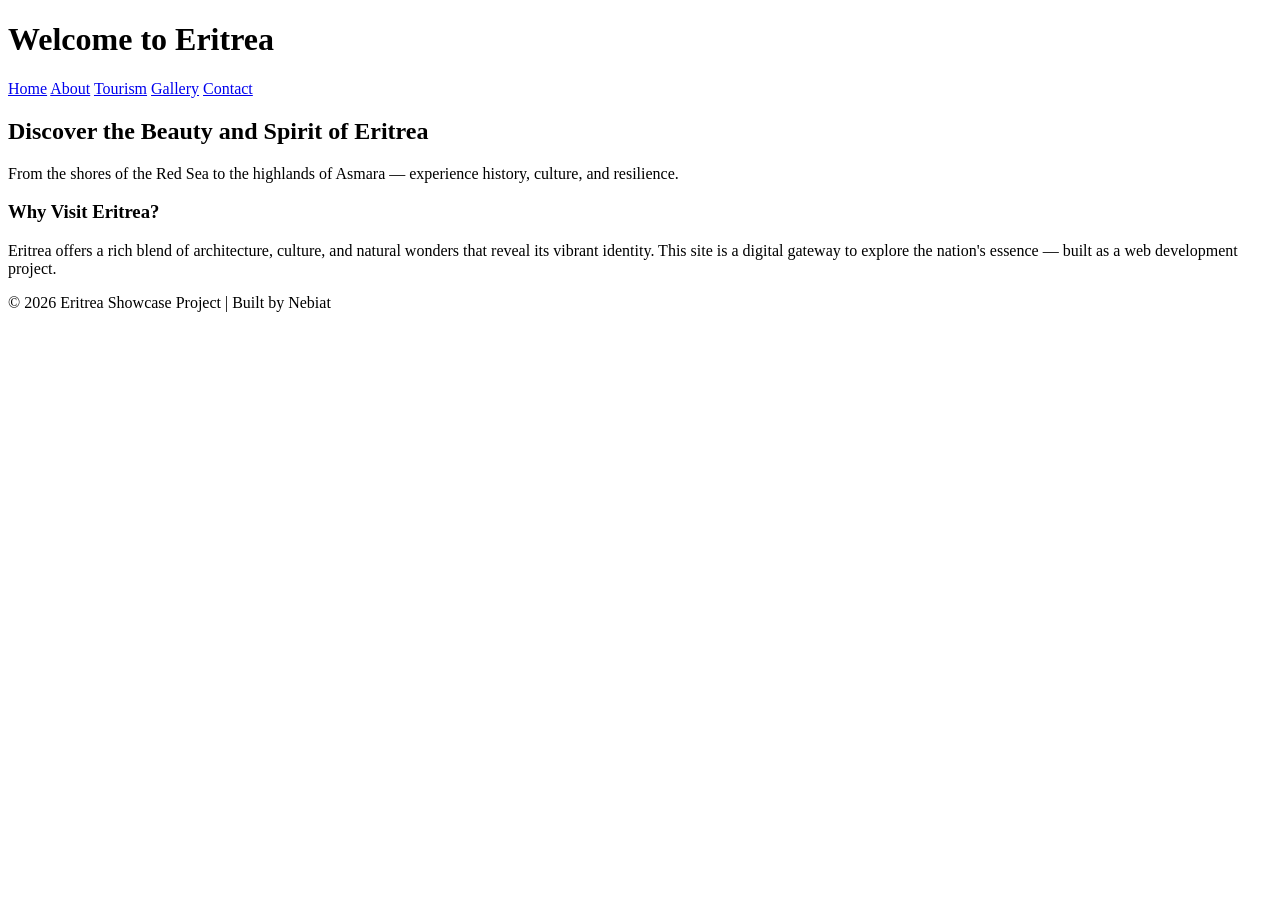
==== index.html @ d874c2d6 "Fix stylesheet link path in index.html" ====
<!DOCTYPE html>
<html lang="en">
<head>
  <meta charset="UTF-8">
  <meta name="viewport" content="width=device-width, initial-scale=1.0">
  <title>Eritrea | Land of Resilience and Beauty</title>
  <link rel="stylesheet" href=css/"style.css">
</head>
<body>
  <header>
    <h1>Welcome to Eritrea</h1>
    <nav>
      <a href="index.html">Home</a>
      <a href="about.html">About</a>
      <a href="tourism.html">Tourism</a>
      <a href="gallery.html">Gallery</a>
      <a href="contact.html">Contact</a>
    </nav>
  </header>

  <section class="hero">
    <h2>Discover the Beauty and Spirit of Eritrea</h2>
    <p>From the shores of the Red Sea to the highlands of Asmara — experience history, culture, and resilience.</p>
  </section>

  <section class="content">
    <h3>Why Visit Eritrea?</h3>
    <p>Eritrea offers a rich blend of architecture, culture, and natural wonders that reveal its vibrant identity. This site is a digital gateway to explore the nation's essence — built as a web development project.</p>
  </section>

  <footer>
    <p>© 2026 Eritrea Showcase Project | Built by Nebiat</p>
  </footer>
</body>
</html>
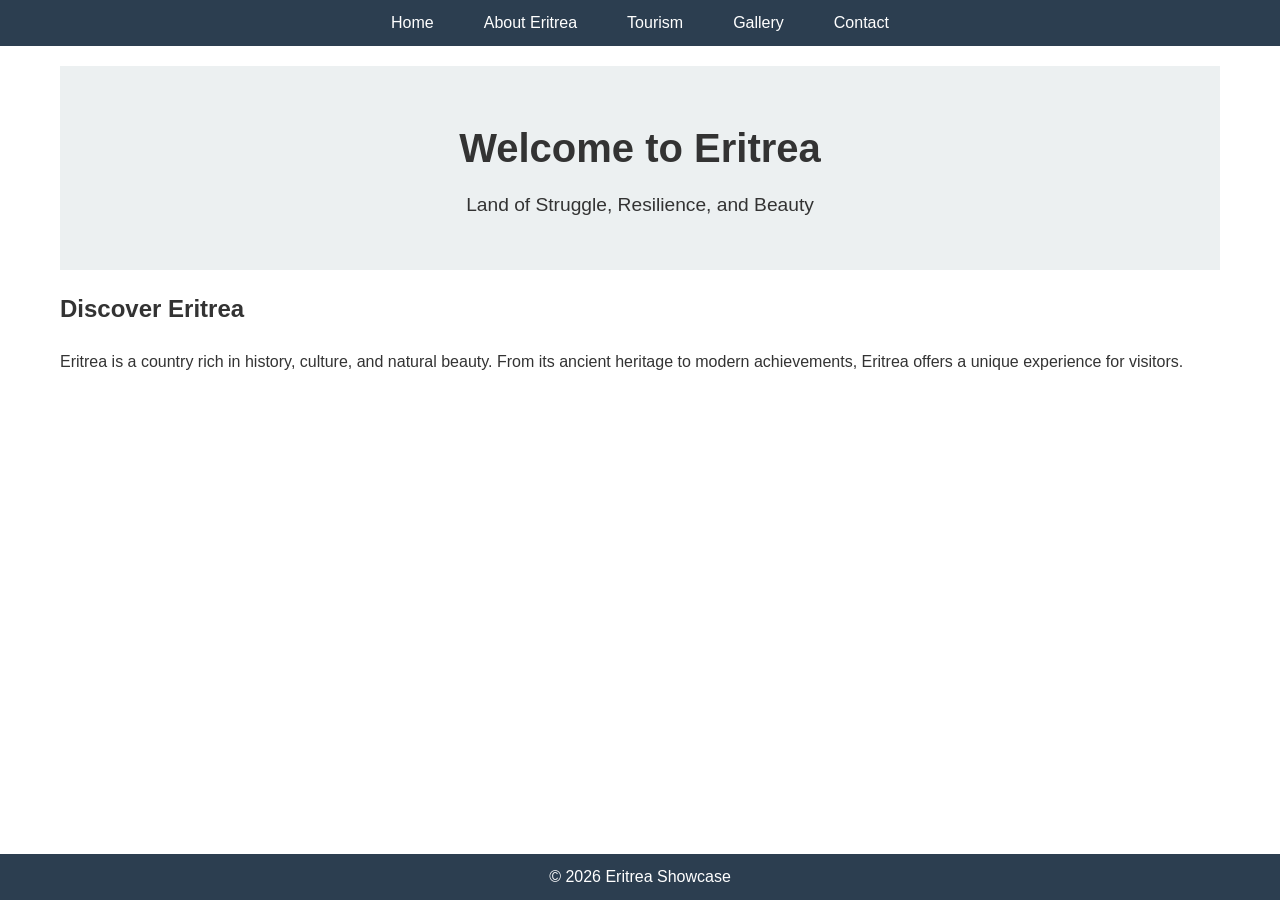
==== commit 5bd58f73: "Initial commit of Eritrea Showcase Website" ====
--- a/index.html
+++ b/index.html
@@ -1,36 +1,36 @@
 <!DOCTYPE html>
 <html lang="en">
 <head>
-  <meta charset="UTF-8">
-  <meta name="viewport" content="width=device-width, initial-scale=1.0">
-  <title>Eritrea | Land of Resilience and Beauty</title>
-  <link rel="stylesheet" href=css/"style.css">
+    <meta charset="UTF-8">
+    <meta name="viewport" content="width=device-width, initial-scale=1.0">
+    <title>Eritrea Showcase - Home</title>
+    <link rel="stylesheet" href="style.css">
 </head>
 <body>
-  <header>
-    <h1>Welcome to Eritrea</h1>
-    <nav>
-      <a href="index.html">Home</a>
-      <a href="about.html">About</a>
-      <a href="tourism.html">Tourism</a>
-      <a href="gallery.html">Gallery</a>
-      <a href="contact.html">Contact</a>
-    </nav>
-  </header>
-
-  <section class="hero">
-    <h2>Discover the Beauty and Spirit of Eritrea</h2>
-    <p>From the shores of the Red Sea to the highlands of Asmara — experience history, culture, and resilience.</p>
-  </section>
-
-  <section class="content">
-    <h3>Why Visit Eritrea?</h3>
-    <p>Eritrea offers a rich blend of architecture, culture, and natural wonders that reveal its vibrant identity. This site is a digital gateway to explore the nation's essence — built as a web development project.</p>
-  </section>
-
-  <footer>
-    <p>© 2026 Eritrea Showcase Project | Built by Nebiat</p>
-  </footer>
+    <header>
+        <nav>
+            <ul>
+                <li><a href="index.html">Home</a></li>
+                <li><a href="about.html">About Eritrea</a></li>
+                <li><a href="tourism.html">Tourism</a></li>
+                <li><a href="gallery.html">Gallery</a></li>
+                <li><a href="contact.html">Contact</a></li>
+            </ul>
+        </nav>
+    </header>
+    <main>
+        <section class="hero">
+            <h1>Welcome to Eritrea</h1>
+            <p>Land of Struggle, Resilience, and Beauty</p>
+        </section>
+        <section class="intro">
+            <h2>Discover Eritrea</h2>
+            <p>Eritrea is a country rich in history, culture, and natural beauty. From its ancient heritage to modern achievements, Eritrea offers a unique experience for visitors.</p>
+        </section>
+    </main>
+    <footer>
+        <p>&copy; 2026 Eritrea Showcase</p>
+    </footer>
+    <script src="script.js"></script>
 </body>
-</html>
-
+</html>
--- a/style.css
+++ b/style.css
@@ -0,0 +1,136 @@
+/* Reset and base styles */
+* {
+    margin: 0;
+    padding: 0;
+    box-sizing: border-box;
+}
+
+body {
+    font-family: Arial, sans-serif;
+    line-height: 1.6;
+    color: #333;
+}
+
+header {
+    background-color: #2c3e50;
+    color: #fff;
+}
+
+nav ul {
+    list-style: none;
+    display: flex;
+    justify-content: center;
+}
+
+nav ul li {
+    margin: 0 15px;
+}
+
+nav ul li a {
+    color: #fff;
+    text-decoration: none;
+    padding: 10px;
+    display: block;
+}
+
+nav ul li a:hover {
+    background-color: #34495e;
+}
+
+main {
+    max-width: 1200px;
+    margin: 0 auto;
+    padding: 20px;
+}
+
+.hero {
+    text-align: center;
+    background-color: #ecf0f1;
+    padding: 50px 20px;
+    margin-bottom: 20px;
+}
+
+.hero h1 {
+    font-size: 2.5em;
+    margin-bottom: 10px;
+}
+
+.hero p {
+    font-size: 1.2em;
+}
+
+section h1, section h2 {
+    margin-bottom: 20px;
+}
+
+.destination {
+    margin-bottom: 30px;
+}
+
+.gallery {
+    display: grid;
+    grid-template-columns: repeat(auto-fill, minmax(200px, 1fr));
+    gap: 10px;
+}
+
+.gallery img {
+    width: 100%;
+    height: auto;
+}
+
+form {
+    max-width: 600px;
+    margin: 0 auto;
+}
+
+form label {
+    display: block;
+    margin-bottom: 5px;
+}
+
+form input, form textarea {
+    width: 100%;
+    padding: 10px;
+    margin-bottom: 15px;
+    border: 1px solid #ccc;
+    border-radius: 4px;
+}
+
+form button {
+    background-color: #2c3e50;
+    color: #fff;
+    padding: 10px 20px;
+    border: none;
+    border-radius: 4px;
+    cursor: pointer;
+}
+
+form button:hover {
+    background-color: #34495e;
+}
+
+footer {
+    text-align: center;
+    background-color: #2c3e50;
+    color: #fff;
+    padding: 10px;
+    position: fixed;
+    bottom: 0;
+    width: 100%;
+}
+
+/* Responsive design */
+@media (max-width: 768px) {
+    nav ul {
+        flex-direction: column;
+    }
+    nav ul li {
+        margin: 5px 0;
+    }
+    .hero h1 {
+        font-size: 2em;
+    }
+    .gallery {
+        grid-template-columns: repeat(auto-fill, minmax(150px, 1fr));
+    }
+}
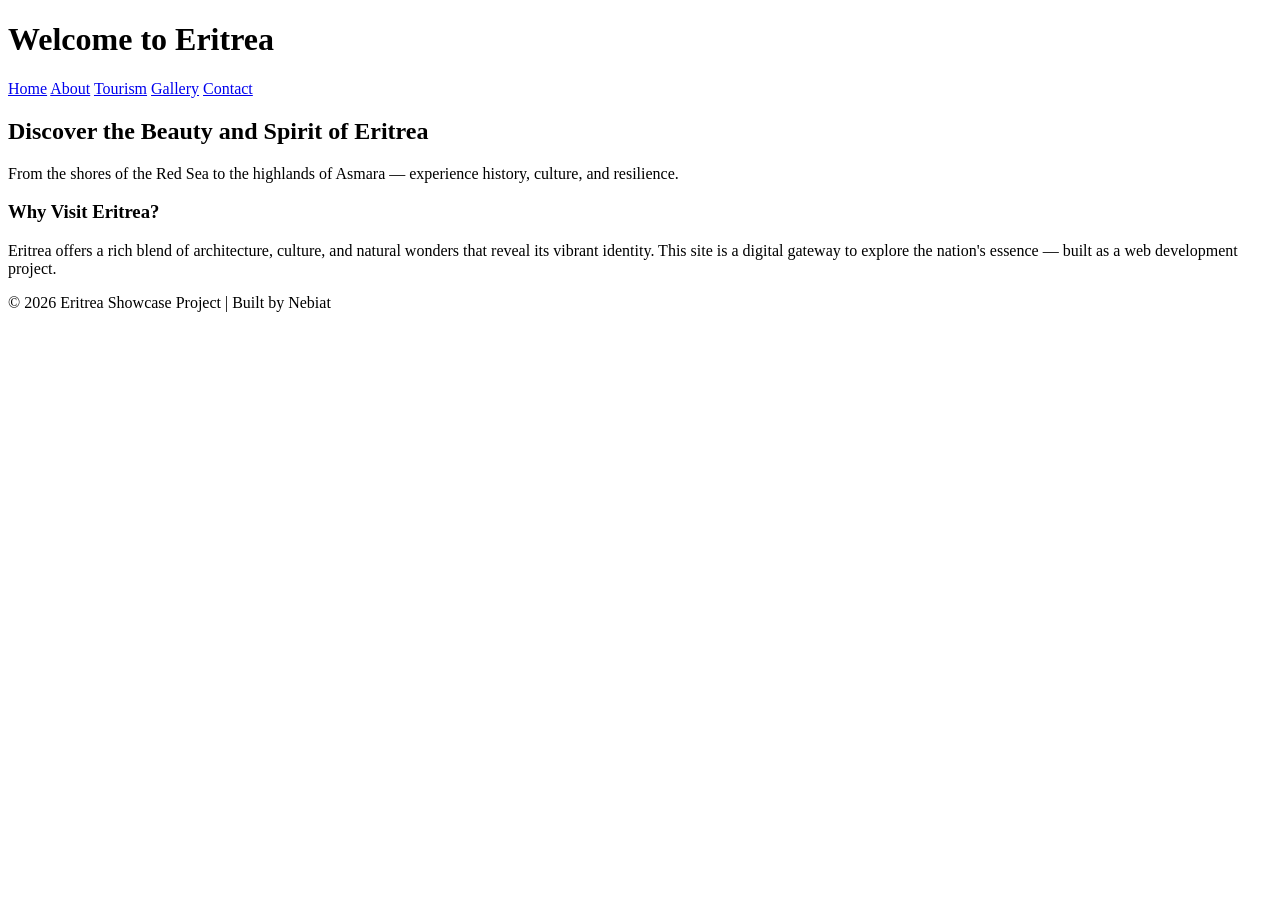
==== commit de5332bc: "Update index.html" ====
--- a/index.html
+++ b/index.html
@@ -1,36 +1,36 @@
 <!DOCTYPE html>
 <html lang="en">
 <head>
-    <meta charset="UTF-8">
-    <meta name="viewport" content="width=device-width, initial-scale=1.0">
-    <title>Eritrea Showcase - Home</title>
-    <link rel="stylesheet" href="style.css">
+  <meta charset="UTF-8">
+  <meta name="viewport" content="width=device-width, initial-scale=1.0">
+  <title>Eritrea | Land of Resilience and Beauty</title>
+ <link rel="stylesheet" href="css/style.css">
 </head>
 <body>
-    <header>
-        <nav>
-            <ul>
-                <li><a href="index.html">Home</a></li>
-                <li><a href="about.html">About Eritrea</a></li>
-                <li><a href="tourism.html">Tourism</a></li>
-                <li><a href="gallery.html">Gallery</a></li>
-                <li><a href="contact.html">Contact</a></li>
-            </ul>
-        </nav>
-    </header>
-    <main>
-        <section class="hero">
-            <h1>Welcome to Eritrea</h1>
-            <p>Land of Struggle, Resilience, and Beauty</p>
-        </section>
-        <section class="intro">
-            <h2>Discover Eritrea</h2>
-            <p>Eritrea is a country rich in history, culture, and natural beauty. From its ancient heritage to modern achievements, Eritrea offers a unique experience for visitors.</p>
-        </section>
-    </main>
-    <footer>
-        <p>&copy; 2026 Eritrea Showcase</p>
-    </footer>
-    <script src="script.js"></script>
+  <header>
+    <h1>Welcome to Eritrea</h1>
+    <nav>
+      <a href="index.html">Home</a>
+      <a href="about.html">About</a>
+      <a href="tourism.html">Tourism</a>
+      <a href="gallery.html">Gallery</a>
+      <a href="contact.html">Contact</a>
+    </nav>
+  </header>
+
+  <section class="hero">
+    <h2>Discover the Beauty and Spirit of Eritrea</h2>
+    <p>From the shores of the Red Sea to the highlands of Asmara — experience history, culture, and resilience.</p>
+  </section>
+
+  <section class="content">
+    <h3>Why Visit Eritrea?</h3>
+    <p>Eritrea offers a rich blend of architecture, culture, and natural wonders that reveal its vibrant identity. This site is a digital gateway to explore the nation's essence — built as a web development project.</p>
+  </section>
+
+  <footer>
+    <p>© 2026 Eritrea Showcase Project | Built by Nebiat</p>
+  </footer>
 </body>
-</html>+</html>
+
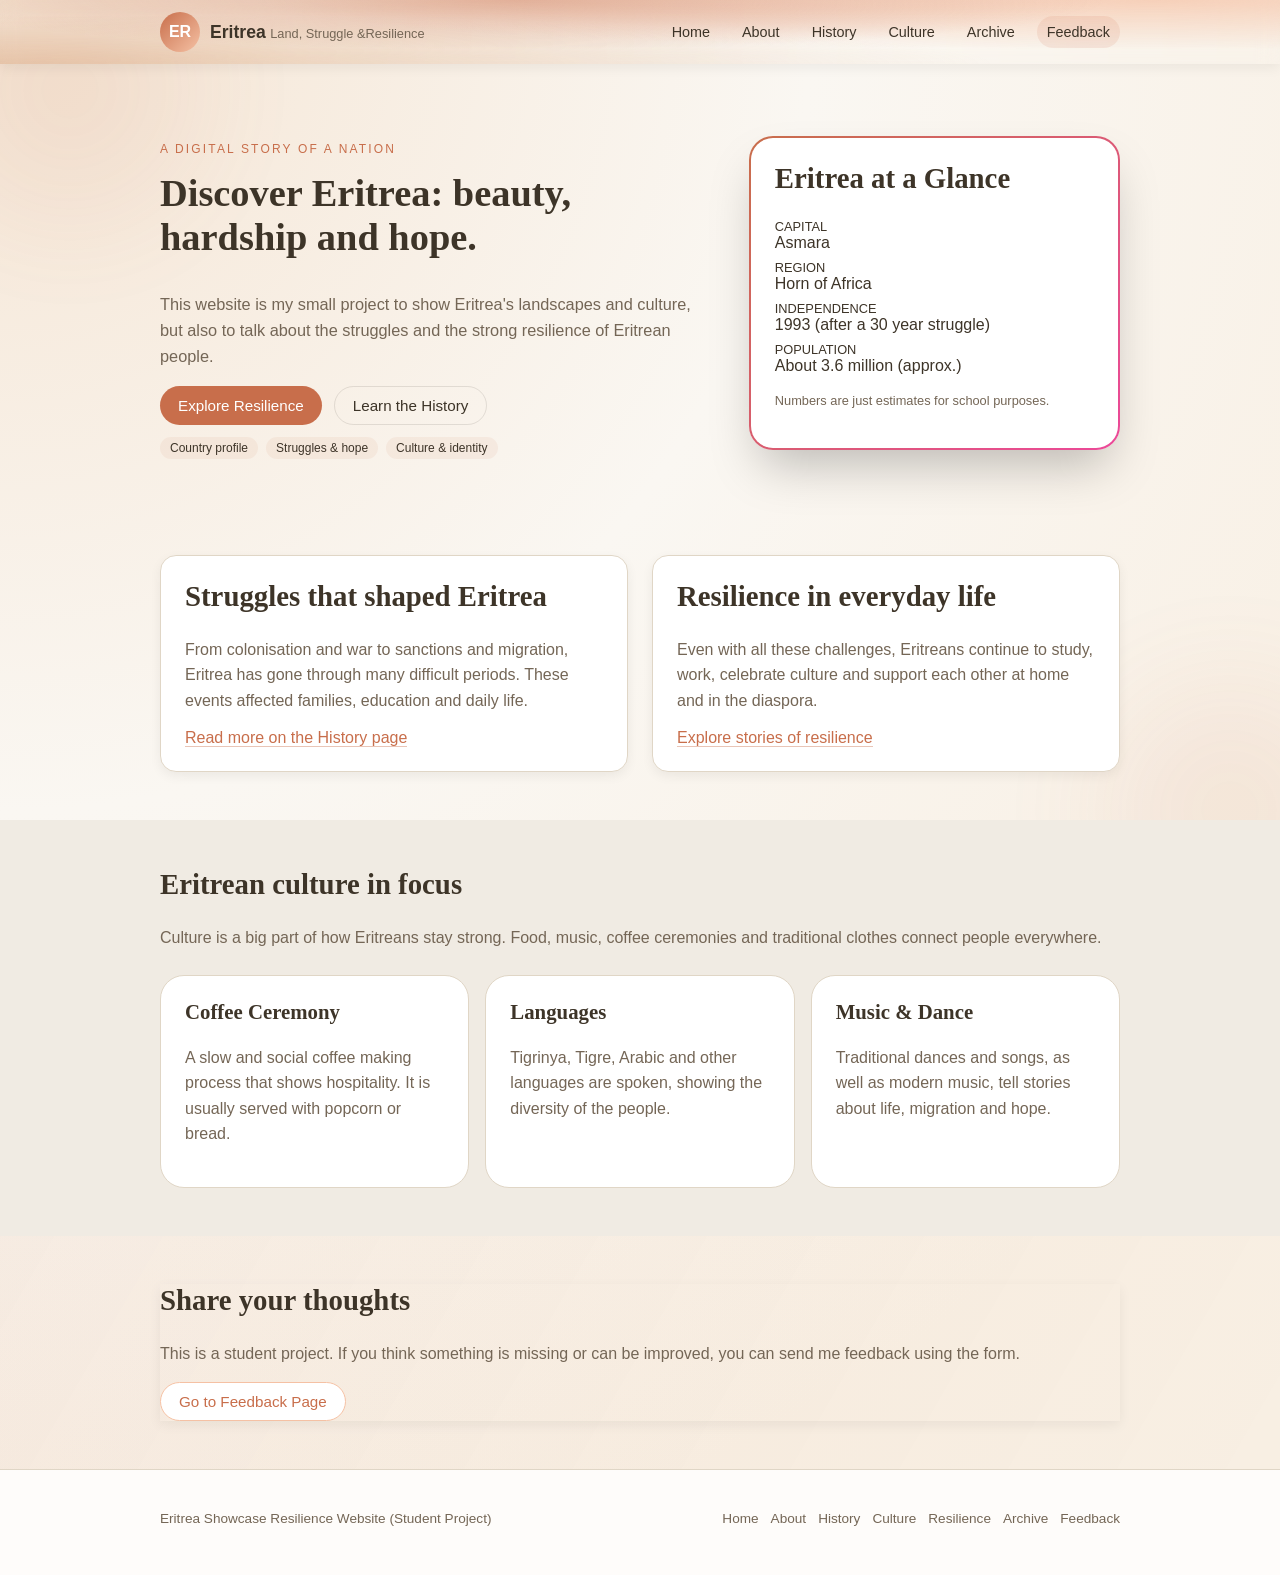
==== commit ac655eed: "ON" ====
--- a/index.html
+++ b/index.html
@@ -1,36 +1,175 @@
 <!DOCTYPE html>
 <html lang="en">
 <head>
-  <meta charset="UTF-8">
-  <meta name="viewport" content="width=device-width, initial-scale=1.0">
-  <title>Eritrea | Land of Resilience and Beauty</title>
- <link rel="stylesheet" href="css/style.css">
+    <meta charset="UTF-8">
+    <meta name="viewport" content="width=device-width, initial-scale=1.0">
+    <title>Eritrea Website - Home</title>
+    <link rel="stylesheet" href="style.css">
 </head>
-<body>
-  <header>
-    <h1>Welcome to Eritrea</h1>
-    <nav>
-      <a href="index.html">Home</a>
-      <a href="about.html">About</a>
-      <a href="tourism.html">Tourism</a>
-      <a href="gallery.html">Gallery</a>
-      <a href="contact.html">Contact</a>
-    </nav>
-  </header>
+<body class="theme-warm">
 
-  <section class="hero">
-    <h2>Discover the Beauty and Spirit of Eritrea</h2>
-    <p>From the shores of the Red Sea to the highlands of Asmara — experience history, culture, and resilience.</p>
-  </section>
+    <div class="floating-shape shape-1"></div>
+    <div class="floating-shape shape-2"></div>
 
-  <section class="content">
-    <h3>Why Visit Eritrea?</h3>
-    <p>Eritrea offers a rich blend of architecture, culture, and natural wonders that reveal its vibrant identity. This site is a digital gateway to explore the nation's essence — built as a web development project.</p>
-  </section>
+    <header class="site-header gradient-mesh shadow-soft">
+        <div class="container header-inner">
+            <a href="index.html" class="brand">
+                <span class="brand-mark">ER</span>
+                <span class="brand-text">
+                    <span class="brand-title">Eritrea</span>
+                    <span class="brand-tagline">Land, Struggle &Resilience</span>
+                </span>
+            </a>
 
-  <footer>
-    <p>© 2026 Eritrea Showcase Project | Built by Nebiat</p>
-  </footer>
+            <button class="nav-toggle" aria-expanded="false" aria-controls="site-nav">
+                <span class="nav-toggle-bar"></span>
+                <span class="nav-toggle-bar"></span>
+            </button>
+
+            <nav id="site-nav" class="site-nav" aria-label="Main navigation" class="nav-link active">
+                <ul>
+                    <li><a href="index.html" class="nav-link">Home</a></li>
+                    <li><a href="about.html" class="nav-link">About</a></li>
+                    <li><a href="history.html" class="nav-link">History</a></li>
+                    <li><a href="culture.html" class="nav-link">Culture</a></li>
+                    <li><a href="archive.html" class="nav-link">Archive</a></li>
+                    <li><a href="feedback.html" class="nav-link nav-cta">Feedback</a></li>
+                </ul>
+            </nav>
+        </div>
+    </header>
+
+    <main>
+        <section class="hero section-large">
+            <div class="container hero-grid">
+                <div class="hero-copy">
+                    <p class="eyebrow">A Digital Story of a Nation</p>
+                    <h1>Discover Eritrea: beauty, hardship and hope.</h1>
+                    <p class="lead">
+                        This website is my small project to show Eritrea's landscapes and culture, but also to talk about the struggles and the strong resilience of Eritrean people.
+                    </p>
+                    <div class="hero-actions">
+                        <a href="resilience.html" class="btn primary">Explore Resilience</a>
+                        <a href="history.html" class="btn ghost">Learn the History</a>
+                    </div>
+                    <div class="hero-meta">
+                        <span class="meta-pill">Country profile</span>
+                        <span class="meta-pill">Struggles & hope</span>
+                        <span class="meta-pill">Culture & identity</span>
+                    </div>
+                </div>
+
+                <div class="hero-card gradient-border shadow-dramatic">
+                    <h2 class="hero-card-title">Eritrea at a Glance</h2>
+                    <dl class="data-list">
+                        <div>
+                            <dt>Capital</dt>
+                            <dd>Asmara</dd>
+                        </div>
+                        <div>
+                            <dt>Region</dt>
+                            <dd>Horn of Africa</dd>
+                        </div>
+                        <div>
+                            <dt>Independence</dt>
+                            <dd>1993 (after a 30 year struggle)</dd>
+                        </div>
+                        <div>
+                            <dt>Population</dt>
+                            <dd>About 3.6 million (approx.)</dd>
+                        </div>
+                    </dl>
+                    <p class="hero-card-footnote">Numbers are just estimates for school purposes.</p>
+                </div>
+            </div>
+        </section>
+
+        <section class="section">
+            <div class="container split-grid">
+                <div class="split-block card shadow-soft">
+                    <h2>Struggles that shaped Eritrea</h2>
+                    <p>
+                        From colonisation and war to sanctions and migration, Eritrea has gone through many difficult periods. These events affected families, education and daily life.
+                    </p>
+                    <a href="history.html" class="text-link">Read more on the History page</a>
+                </div>
+
+                <div class="split-block card shadow-soft">
+                    <h2>Resilience in everyday life</h2>
+                    <p>
+                        Even with all these challenges, Eritreans continue to study, work, celebrate culture and support each other at home and in the diaspora.
+                    </p>
+                    <a href="resilience.html" class="text-link">Explore stories of resilience</a>
+                </div>
+            </div>
+        </section>
+
+        <section class="section section-alt">
+            <div class="container">
+                <div class="section-header">
+                    <h2>Eritrean culture in focus</h2>
+                    <p>
+                        Culture is a big part of how Eritreans stay strong. Food, music, coffee ceremonies and traditional clothes connect people everywhere.
+                    </p>
+                </div>
+
+                <div class="pill-grid">
+                    <div class="pill-card">
+                        <h3>Coffee Ceremony</h3>
+                        <p>
+                            A slow and social coffee making process that shows hospitality. It is usually served with popcorn or bread.
+                        </p>
+                    </div>
+
+                    <div class="pill-card">
+                        <h3>Languages</h3>
+                        <p>
+                            Tigrinya, Tigre, Arabic and other languages are spoken, showing the diversity of the people.
+                        </p>
+                    </div>
+
+                    <div class="pill-card">
+                        <h3>Music & Dance</h3>
+                        <p>
+                            Traditional dances and songs, as well as modern music, tell stories about life, migration and hope.
+                        </p>
+                    </div>
+                </div>
+            </div>
+        </section>
+
+        <section class="section section-callout">
+            <div class="container callout-card shadow-soft">
+                <div>
+                    <h2>Share your thoughts</h2>
+                    <p>
+                        This is a student project. If you think something is missing or can be improved, you can send me feedback using the form.
+                    </p>
+                </div>
+                <div class="callout-actions">
+                    <a href="feedback.html" class="btn secondary">Go to Feedback Page</a>
+                </div>
+            </div>
+        </section>
+    </main>
+
+    <footer class="site-footer">
+        <div class="container footer-inner">
+            <p class="footer-text">
+              <span id="year"></span> Eritrea Showcase Resilience Website (Student Project)
+            </p>
+            <div class="footer-nav">
+                <a href="index.html">Home</a>
+                <a href="about.html">About</a>
+                <a href="history.html">History</a>
+                <a href="culture.html">Culture</a>
+                <a href="resilience.html">Resilience</a>
+                <a href="archive.html">Archive</a>
+                <a href="feedback.html">Feedback</a>
+            </div>
+        </div>
+    </footer>
+
+    <script src="script.js"></script>
 </body>
 </html>
-
--- a/style.css
+++ b/style.css
@@ -0,0 +1,521 @@
+:root {
+    --color-bg: #faf7f2;
+    --color-bg-alt: #f0ebe3;
+    --color-surface: #ffffff;
+    --color-text: #3d3428;
+    --color-text-muted: #746656;
+    --color-accent: #c86e4b;
+    --color-border: #e0d6c6;
+
+    --font-heading: "Times New Roman", Times, serif;
+    --font-body: Arial, Verdana, sans-serif;
+
+    --space-1: 4px;
+    --space-2: 8px;
+    --space-3: 12px;
+    --space-4: 16px;
+    --space-5: 24px;
+    --space-6: 32px;
+    --space-7: 48px;
+    --space-8: 64px;
+}
+
+body.theme-warm {
+    margin: 0;
+    font-family: var(--font-body);
+    background: radial-gradient(circle at top left, #f5e5d4, #faf7f2 40%, #f8efe3 80%);
+    color: var(--color-text);
+}
+
+.container {
+    width: 90%;
+    max-width: 960px;
+    margin: 0 auto;
+}
+
+.section {
+    padding: var(--space-7) 0;
+}
+
+.section-large {
+    padding: var(--space-8) 0 var(--space-7);
+}
+
+.section-alt {
+    background-color: var(--color-bg-alt);
+}
+
+.section-callout {
+    background: linear-gradient(120deg, rgba(200, 110, 75, 0.05), transparent);
+}
+
+.card {
+    background-color: var(--color-surface);
+    border-radius: 16px;
+    padding: var(--space-5);
+    border: 1px solid var(--color-border);
+}
+
+.shadow-soft {
+    box-shadow: 0 4px 12px rgba(0, 0, 0, 0.06);
+}
+
+.shadow-dramatic {
+    box-shadow: 0 25px 50px -12px rgba(0, 0, 0, 0.25);
+}
+
+.floating-shape {
+    position: fixed;
+    width: 260px;
+    height: 260px;
+    border-radius: 50%;
+    background: var(--color-accent);
+    opacity: 0.08;
+    filter: blur(60px);
+    z-index: -1;
+}
+
+.shape-1 {
+    top: -40px;
+    left: -60px;
+}
+
+.shape-2 {
+    bottom: -40px;
+    right: -80px;
+}
+
+.gradient-mesh {
+    background:
+        radial-gradient(at 40% 0%, rgba(200, 110, 75, 0.45) 0, transparent 55%),
+        radial-gradient(at 90% 0%, rgba(245, 193, 164, 0.7) 0, transparent 55%),
+        radial-gradient(at 0% 100%, rgba(209, 148, 102, 0.35) 0, transparent 55%);
+}
+
+.gradient-border {
+    border: 2px solid transparent;
+    background:
+        linear-gradient(#ffffff, #ffffff) padding-box,
+        linear-gradient(135deg, var(--color-accent), #ec4899) border-box;
+    border-radius: 24px;
+}
+
+h1, h2, h3 {
+    font-family: var(--font-heading);
+    margin-top: 0;
+    color: var(--color-text);
+}
+
+h1 {
+    font-size: 2.4rem;
+}
+
+h2 {
+    font-size: 1.8rem;
+}
+
+h3 {
+    font-size: 1.3rem;
+}
+
+p {
+    color: var(--color-text-muted);
+    line-height: 1.6;
+}
+
+.lead {
+    font-size: 1.02rem;
+}
+
+.eyebrow {
+    text-transform: uppercase;
+    letter-spacing: 0.18em;
+    font-size: 0.75rem;
+    color: var(--color-accent);
+    margin-bottom: var(--space-3);
+}
+
+.section-header {
+    margin-bottom: var(--space-5);
+}
+
+.site-header {
+    position: sticky;
+    top: 0;
+    z-index: 10;
+    backdrop-filter: blur(10px);
+}
+
+.header-inner {
+    display: flex;
+    align-items: center;
+    justify-content: space-between;
+    padding: var(--space-3) 0;
+}
+
+.brand {
+    display: flex;
+    align-items: center;
+    text-decoration: none;
+    color: var(--color-text);
+}
+
+.brand-mark {
+    display: inline-flex;
+    align-items: center;
+    justify-content: center;
+    width: 40px;
+    height: 40px;
+    border-radius: 50%;
+    background: linear-gradient(135deg, var(--color-accent), #f5c1a4);
+    color: #fff;
+    font-weight: bold;
+}
+
+.brand-text {
+    margin-left: 10px;
+}
+
+.brand-title {
+    font-weight: 700;
+    font-size: 1.1rem;
+}
+
+.brand-tagline {
+    font-size: 0.8rem;
+    color: var(--color-text-muted);
+}
+
+.nav-toggle {
+    display: none;
+    background: none;
+    border: none;
+    padding: 8px;
+    cursor: pointer;
+}
+
+.nav-toggle-bar {
+    display: block;
+    width: 20px;
+    height: 2px;
+    margin: 4px 0;
+    background-color: var(--color-text);
+}
+
+.site-nav ul {
+    list-style: none;
+    margin: 0;
+    padding: 0;
+    display: flex;
+    gap: var(--space-3);
+}
+
+.nav-link {
+    text-decoration: none;
+    color: var(--color-text);
+    font-size: 0.9rem;
+    padding: 8px 10px;
+    border-radius: 999px;
+}
+
+.nav-link:hover {
+    background-color: rgba(200, 110, 75, 0.08);
+}
+
+.nav-link.active {
+    border-bottom: 2px solid var(--color-accent);
+}
+
+.nav-cta {
+    background-color: rgba(200, 110, 75, 0.12);
+}
+
+.hero {
+    position: relative;
+}
+
+.hero-grid {
+    display: grid;
+    grid-template-columns: 3fr 2fr;
+    gap: var(--space-6);
+    align-items: center;
+}
+
+.hero-actions {
+    display: flex;
+    flex-wrap: wrap;
+    gap: var(--space-3);
+    margin-bottom: var(--space-3);
+}
+
+.hero-meta {
+    display: flex;
+    flex-wrap: wrap;
+    gap: var(--space-2);
+}
+
+.meta-pill {
+    padding: 4px 10px;
+    border-radius: 999px;
+    background-color: rgba(200, 110, 75, 0.08);
+    font-size: 0.75rem;
+}
+
+.hero-card {
+    padding: var(--space-5);
+}
+
+.data-list {
+    margin: 0 0 var(--space-4);
+}
+
+.data-list dt {
+    font-size: 0.8rem;
+    text-transform: uppercase;
+}
+
+.data-list dd {
+    margin: 0 0 var(--space-2);
+}
+
+.hero-card-footnote {
+    font-size: 0.8rem;
+}
+
+.split-grid {
+    display: grid;
+    grid-template-columns: repeat(auto-fit, minmax(260px, 1fr));
+    gap: var(--space-5);
+}
+
+.pill-grid {
+    display: grid;
+    grid-template-columns: repeat(auto-fit, minmax(240px, 1fr));
+    gap: var(--space-4);
+}
+
+.pill-card {
+    background-color: var(--color-surface);
+    border-radius: 24px;
+    padding: var(--space-5);
+    border: 1px solid var(--color-border);
+}
+
+.btn {
+    display: inline-flex;
+    align-items: center;
+    justify-content: center;
+    padding: 10px 18px;
+    border-radius: 999px;
+    border: none;
+    font-size: 0.95rem;
+    cursor: pointer;
+    text-decoration: none;
+}
+
+.btn.primary {
+    background-color: var(--color-accent);
+    color: #fff;
+}
+
+.btn.secondary {
+    background-color: #ffffff;
+    color: var(--color-accent);
+    border: 1px solid #f5c1a4;
+}
+
+.btn.ghost {
+    background-color: transparent;
+    color: var(--color-text);
+    border: 1px solid rgba(61, 52, 40, 0.12);
+}
+
+.text-link {
+    color: var(--color-accent);
+    text-decoration: none;
+    border-bottom: 1px solid rgba(200, 110, 75, 0.4);
+}
+
+.page-hero {
+    padding-top: var(--space-7);
+    padding-bottom: var(--space-5);
+}
+
+.timeline-list {
+    list-style: none;
+    padding-left: var(--space-4);
+    border-left: 2px solid var(--color-border);
+}
+
+.timeline-list li {
+    margin-bottom: var(--space-4);
+}
+
+.gallery-grid {
+    display: grid;
+    grid-template-columns: repeat(auto-fit, minmax(220px, 1fr));
+    gap: var(--space-4);
+}
+
+.gallery-thumb {
+    height: 160px;
+    border-radius: 16px;
+    margin-bottom: var(--space-3);
+    background-color: #ddd; /* placeholder */
+}
+
+
+.archive-grid {
+    display: grid;
+    grid-template-columns: repeat(auto-fit, minmax(260px, 1fr));
+    gap: var(--space-4);
+}
+
+.archive-card {
+    display: flex;
+    flex-direction: column;
+}
+
+.archive-thumb {
+    height: 140px;
+    border-radius: 12px;
+    margin-bottom: var(--space-3);
+    background-color: #e3d7c7; /* can be replaced with real image later */
+}
+
+.archive-meta {
+    font-size: 0.8rem;
+    color: var(--color-text-muted);
+    margin-bottom: var(--space-2);
+}
+
+.archive-note {
+    margin-top: var(--space-5);
+    font-size: 0.9rem;
+    color: var(--color-text-muted);
+}
+
+
+.form {
+    max-width: 520px;
+    margin: 0 auto;
+}
+
+.form-group {
+    margin-bottom: var(--space-4);
+}
+
+label {
+    display: block;
+    margin-bottom: 6px;
+    font-weight: 500;
+}
+
+input[type="text"],
+input[type="email"],
+select,
+textarea {
+    width: 100%;
+    border-radius: 8px;
+    border: 1px solid var(--color-border);
+    padding: 10px 12px;
+    font-family: var(--font-body);
+    font-size: 0.94rem;
+}
+
+textarea {
+    min-height: 120px;
+}
+
+.field-hint {
+    font-size: 0.8rem;
+    color: var(--color-text-muted);
+}
+
+.field-error {
+    min-height: 1em;
+    font-size: 0.8rem;
+    color: #b91c1c;
+}
+
+input.error,
+select.error,
+textarea.error {
+    border-color: #b91c1c;
+    background-color: #fef2f2;
+}
+
+.checkbox-label {
+    display: inline-flex;
+    align-items: center;
+    gap: 8px;
+    font-size: 0.9rem;
+}
+
+.form-status {
+    margin-top: var(--space-3);
+    font-size: 0.9rem;
+}
+
+.site-footer {
+    padding: var(--space-5) 0 var(--space-6);
+    border-top: 1px solid var(--color-border);
+    background-color: rgba(255, 255, 255, 0.8);
+}
+
+.footer-inner {
+    display: flex;
+    flex-wrap: wrap;
+    gap: var(--space-3);
+    align-items: center;
+    justify-content: space-between;
+}
+
+.footer-text {
+    font-size: 0.85rem;
+}
+
+.footer-nav {
+    display: flex;
+    flex-wrap: wrap;
+    gap: var(--space-3);
+}
+
+.footer-nav a {
+    font-size: 0.85rem;
+    color: var(--color-text-muted);
+    text-decoration: none;
+}
+
+@media (max-width: 768px) {
+    .hero-grid {
+        grid-template-columns: 1fr;
+    }
+
+    .hero-card {
+        order: -1;
+    }
+
+    .nav-toggle {
+        display: inline-flex;
+    }
+
+    .site-nav {
+        position: absolute;
+        left: 0;
+        right: 0;
+        top: 100%;
+        background-color: rgba(250, 247, 242, 0.98);
+        display: none;
+        padding: var(--space-3) var(--space-4) var(--space-4);
+    }
+
+    .site-nav.open {
+        display: block;
+    }
+
+    .site-nav ul {
+        flex-direction: column;
+        align-items: flex-start;
+    }
+}
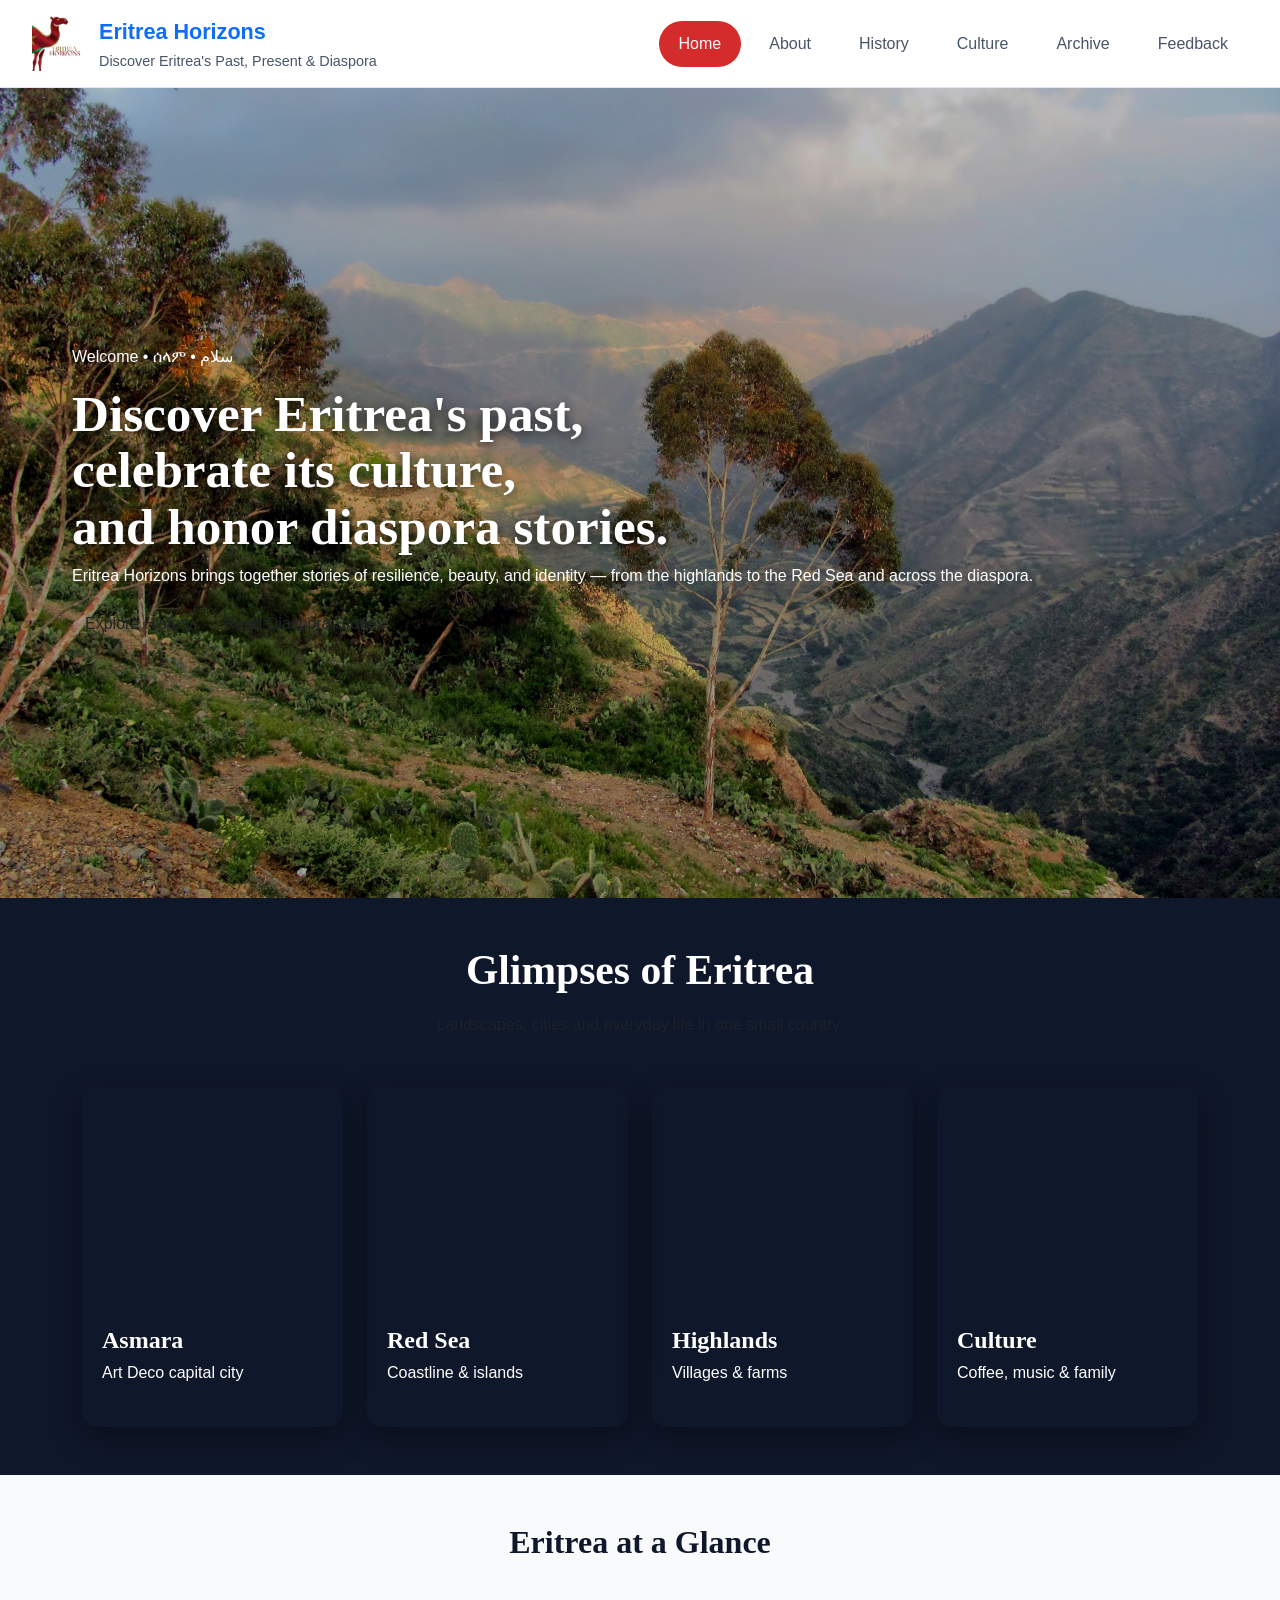
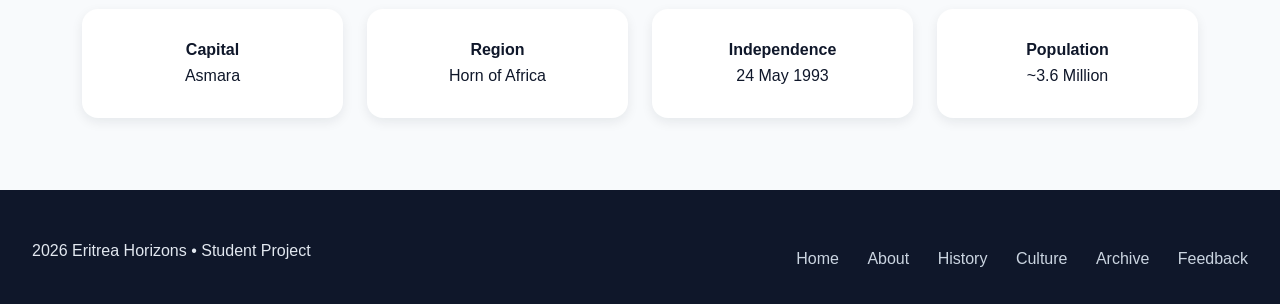
==== commit f43c13fc: "Update website - final version with modern design" ====
--- a/index.html
+++ b/index.html
@@ -1,175 +1,161 @@
 <!DOCTYPE html>
 <html lang="en">
 <head>
-    <meta charset="UTF-8">
-    <meta name="viewport" content="width=device-width, initial-scale=1.0">
-    <title>Eritrea Website - Home</title>
-    <link rel="stylesheet" href="style.css">
+  <meta charset="UTF-8" />
+  <meta name="viewport" content="width=device-width, initial-scale=1.0" />
+  <title>Eritrea Horizons | Home</title>
+  
+  <link href="https://cdn.jsdelivr.net/npm/bootstrap@5.3.3/dist/css/bootstrap.min.css" rel="stylesheet">
+  <link rel="stylesheet" href="style.css" />
 </head>
-<body class="theme-warm">
+<body class="page-home theme-warm">
 
-    <div class="floating-shape shape-1"></div>
-    <div class="floating-shape shape-2"></div>
+  <!-- HEADER -->
+  <header class="site-header">
+    <div class="header-inner container">
+      <a href="index.html" class="brand">
+        <img src="images/ERITREA HORIZONS LOGO.png" 
+             alt="Eritrea Horizons Logo" 
+             class="logo-img" 
+             width="165" 
+             height="55">
+        <div class="brand-text">
+          <span class="brand-name">Eritrea Horizons</span>
+          <span class="brand-tagline">Discover Eritrea's Past, Present & Diaspora</span>
+        </div>
+      </a>
 
-    <header class="site-header gradient-mesh shadow-soft">
-        <div class="container header-inner">
-            <a href="index.html" class="brand">
-                <span class="brand-mark">ER</span>
-                <span class="brand-text">
-                    <span class="brand-title">Eritrea</span>
-                    <span class="brand-tagline">Land, Struggle &Resilience</span>
-                </span>
-            </a>
+      <nav class="site-nav ms-auto" aria-label="Main navigation">
+        <ul>
+          <li><a href="index.html" class="nav-link is-active">Home</a></li>
+          <li><a href="about.html" class="nav-link">About</a></li>
+          <li><a href="history.html" class="nav-link">History</a></li>
+          <li><a href="culture.html" class="nav-link">Culture</a></li>
+          <li><a href="archive.html" class="nav-link">Archive</a></li>
+          <li><a href="feedback.html" class="nav-link nav-cta">Feedback</a></li>
+        </ul>
+      </nav>
 
-            <button class="nav-toggle" aria-expanded="false" aria-controls="site-nav">
-                <span class="nav-toggle-bar"></span>
-                <span class="nav-toggle-bar"></span>
-            </button>
+      <button class="nav-toggle" aria-expanded="false" aria-label="Toggle navigation">
+        <span class="nav-toggle-bar"></span>
+        <span class="nav-toggle-bar"></span>
+      </button>
+    </div>
+  </header>
 
-            <nav id="site-nav" class="site-nav" aria-label="Main navigation" class="nav-link active">
-                <ul>
-                    <li><a href="index.html" class="nav-link">Home</a></li>
-                    <li><a href="about.html" class="nav-link">About</a></li>
-                    <li><a href="history.html" class="nav-link">History</a></li>
-                    <li><a href="culture.html" class="nav-link">Culture</a></li>
-                    <li><a href="archive.html" class="nav-link">Archive</a></li>
-                    <li><a href="feedback.html" class="nav-link nav-cta">Feedback</a></li>
-                </ul>
-            </nav>
+  <main>
+    <!-- HERO -->
+    <section class="hero">
+      <div class="hero-bg"></div>
+      <div class="hero-overlay"></div>
+      
+      <div class="hero-content container">
+        <div class="hero-copy">
+          <p class="eyebrow">Welcome • ሰላም • سلام</p>
+          <h1>Discover Eritrea's past,<br>celebrate its culture,<br>and honor diaspora stories.</h1>
+          
+          <p class="hero-text">
+            Eritrea Horizons brings together stories of resilience, beauty, and identity — 
+            from the highlands to the Red Sea and across the diaspora.
+          </p>
+
+          <div class="hero-actions">
+            <a href="history.html" class="btn primary">Explore History</a>
+            <a href="archive.html" class="btn ghost">Read Diaspora Stories</a>
+          </div>
         </div>
-    </header>
+      </div>
+    </section>
 
-    <main>
-        <section class="hero section-large">
-            <div class="container hero-grid">
-                <div class="hero-copy">
-                    <p class="eyebrow">A Digital Story of a Nation</p>
-                    <h1>Discover Eritrea: beauty, hardship and hope.</h1>
-                    <p class="lead">
-                        This website is my small project to show Eritrea's landscapes and culture, but also to talk about the struggles and the strong resilience of Eritrean people.
-                    </p>
-                    <div class="hero-actions">
-                        <a href="resilience.html" class="btn primary">Explore Resilience</a>
-                        <a href="history.html" class="btn ghost">Learn the History</a>
-                    </div>
-                    <div class="hero-meta">
-                        <span class="meta-pill">Country profile</span>
-                        <span class="meta-pill">Struggles & hope</span>
-                        <span class="meta-pill">Culture & identity</span>
-                    </div>
-                </div>
+    <!-- GLIMPSES OF ERITREA - Modern Dark Style -->
+    <section class="section-glimpses py-5">
+      <div class="container">
+        <h2 class="text-center mb-3">Glimpses of Eritrea</h2>
+        <p class="text-center mb-5 text-muted">Landscapes, cities and everyday life in one small country.</p>
 
-                <div class="hero-card gradient-border shadow-dramatic">
-                    <h2 class="hero-card-title">Eritrea at a Glance</h2>
-                    <dl class="data-list">
-                        <div>
-                            <dt>Capital</dt>
-                            <dd>Asmara</dd>
-                        </div>
-                        <div>
-                            <dt>Region</dt>
-                            <dd>Horn of Africa</dd>
-                        </div>
-                        <div>
-                            <dt>Independence</dt>
-                            <dd>1993 (after a 30 year struggle)</dd>
-                        </div>
-                        <div>
-                            <dt>Population</dt>
-                            <dd>About 3.6 million (approx.)</dd>
-                        </div>
-                    </dl>
-                    <p class="hero-card-footnote">Numbers are just estimates for school purposes.</p>
-                </div>
+        <div class="glimpses-grid">
+          <div class="glimpse-card">
+            <div class="glimpse-image" style="background-image: url('images/asmara.jpg');"></div>
+            <div class="glimpse-content">
+              <h3>Asmara</h3>
+              <p>Art Deco capital city</p>
             </div>
-        </section>
+          </div>
 
-        <section class="section">
-            <div class="container split-grid">
-                <div class="split-block card shadow-soft">
-                    <h2>Struggles that shaped Eritrea</h2>
-                    <p>
-                        From colonisation and war to sanctions and migration, Eritrea has gone through many difficult periods. These events affected families, education and daily life.
-                    </p>
-                    <a href="history.html" class="text-link">Read more on the History page</a>
-                </div>
+          <div class="glimpse-card">
+            <div class="glimpse-image" style="background-image: url('images/red-sea.jpg');"></div>
+            <div class="glimpse-content">
+              <h3>Red Sea</h3>
+              <p>Coastline & islands</p>
+            </div>
+          </div>
 
-                <div class="split-block card shadow-soft">
-                    <h2>Resilience in everyday life</h2>
-                    <p>
-                        Even with all these challenges, Eritreans continue to study, work, celebrate culture and support each other at home and in the diaspora.
-                    </p>
-                    <a href="resilience.html" class="text-link">Explore stories of resilience</a>
-                </div>
+          <div class="glimpse-card">
+            <div class="glimpse-image" style="background-image: url('images/highlands.jpg');"></div>
+            <div class="glimpse-content">
+              <h3>Highlands</h3>
+              <p>Villages & farms</p>
             </div>
-        </section>
+          </div>
 
-        <section class="section section-alt">
-            <div class="container">
-                <div class="section-header">
-                    <h2>Eritrean culture in focus</h2>
-                    <p>
-                        Culture is a big part of how Eritreans stay strong. Food, music, coffee ceremonies and traditional clothes connect people everywhere.
-                    </p>
-                </div>
+          <div class="glimpse-card">
+            <div class="glimpse-image" style="background-image: url('images/culture.jpg');"></div>
+            <div class="glimpse-content">
+              <h3>Culture</h3>
+              <p>Coffee, music & family</p>
+            </div>
+          </div>
+        </div>
+      </div>
+    </section>
 
-                <div class="pill-grid">
-                    <div class="pill-card">
-                        <h3>Coffee Ceremony</h3>
-                        <p>
-                            A slow and social coffee making process that shows hospitality. It is usually served with popcorn or bread.
-                        </p>
-                    </div>
+    <!-- ERITREA AT A GLANCE - Updated Elegant Style -->
+    <section class="section-glance py-5">
+      <div class="container">
+        <h2 class="text-center mb-5">Eritrea at a Glance</h2>
+        
+        <div class="facts-grid">
+          <div class="fact-item" data-explain="Known for its beautiful Italian colonial architecture and UNESCO World Heritage status.">
+            <strong>Capital</strong><br>
+            <span>Asmara</span>
+          </div>
+          <div class="fact-item" data-explain="Located in the Horn of Africa along the strategic Red Sea coastline.">
+            <strong>Region</strong><br>
+            <span>Horn of Africa</span>
+          </div>
+          <div class="fact-item" data-explain="Gained independence on 24 May 1993 after a 30-year armed struggle.">
+            <strong>Independence</strong><br>
+            <span>24 May 1993</span>
+          </div>
+          <div class="fact-item" data-explain="Approximately 3.6 million people from nine ethnic groups.">
+            <strong>Population</strong><br>
+            <span>~3.6 Million</span>
+          </div>
+        </div>
+        
+        <div id="fact-explanation" class="fact-explanation mt-4 text-center"></div>
+      </div>
+    </section>
+  </main>
 
-                    <div class="pill-card">
-                        <h3>Languages</h3>
-                        <p>
-                            Tigrinya, Tigre, Arabic and other languages are spoken, showing the diversity of the people.
-                        </p>
-                    </div>
+  <!-- FOOTER -->
+  <footer class="site-footer">
+    <div class="container footer-inner">
+      <div class="footer-left">
+        <p><span id="year"></span> Eritrea Horizons • Student Project</p>
+      </div>
+      <div class="footer-nav">
+        <a href="index.html">Home</a>
+        <a href="about.html">About</a>
+        <a href="history.html">History</a>
+        <a href="culture.html">Culture</a>
+        <a href="archive.html">Archive</a>
+        <a href="feedback.html">Feedback</a>
+      </div>
+    </div>
+  </footer>
 
-                    <div class="pill-card">
-                        <h3>Music & Dance</h3>
-                        <p>
-                            Traditional dances and songs, as well as modern music, tell stories about life, migration and hope.
-                        </p>
-                    </div>
-                </div>
-            </div>
-        </section>
-
-        <section class="section section-callout">
-            <div class="container callout-card shadow-soft">
-                <div>
-                    <h2>Share your thoughts</h2>
-                    <p>
-                        This is a student project. If you think something is missing or can be improved, you can send me feedback using the form.
-                    </p>
-                </div>
-                <div class="callout-actions">
-                    <a href="feedback.html" class="btn secondary">Go to Feedback Page</a>
-                </div>
-            </div>
-        </section>
-    </main>
-
-    <footer class="site-footer">
-        <div class="container footer-inner">
-            <p class="footer-text">
-              <span id="year"></span> Eritrea Showcase Resilience Website (Student Project)
-            </p>
-            <div class="footer-nav">
-                <a href="index.html">Home</a>
-                <a href="about.html">About</a>
-                <a href="history.html">History</a>
-                <a href="culture.html">Culture</a>
-                <a href="resilience.html">Resilience</a>
-                <a href="archive.html">Archive</a>
-                <a href="feedback.html">Feedback</a>
-            </div>
-        </div>
-    </footer>
-
-    <script src="script.js"></script>
+  <script src="https://cdn.jsdelivr.net/npm/bootstrap@5.3.3/dist/js/bootstrap.bundle.min.js"></script>
+  <script src="script.js"></script>
 </body>
-</html>
+</html>
--- a/style.css
+++ b/style.css
@@ -1,521 +1,226 @@
 :root {
-    --color-bg: #faf7f2;
-    --color-bg-alt: #f0ebe3;
-    --color-surface: #ffffff;
-    --color-text: #3d3428;
-    --color-text-muted: #746656;
-    --color-accent: #c86e4b;
-    --color-border: #e0d6c6;
-
-    --font-heading: "Times New Roman", Times, serif;
-    --font-body: Arial, Verdana, sans-serif;
-
-    --space-1: 4px;
-    --space-2: 8px;
-    --space-3: 12px;
-    --space-4: 16px;
-    --space-5: 24px;
-    --space-6: 32px;
-    --space-7: 48px;
-    --space-8: 64px;
-}
-
-body.theme-warm {
-    margin: 0;
-    font-family: var(--font-body);
-    background: radial-gradient(circle at top left, #f5e5d4, #faf7f2 40%, #f8efe3 80%);
-    color: var(--color-text);
-}
-
-.container {
-    width: 90%;
-    max-width: 960px;
-    margin: 0 auto;
-}
-
-.section {
-    padding: var(--space-7) 0;
-}
-
-.section-large {
-    padding: var(--space-8) 0 var(--space-7);
-}
-
-.section-alt {
-    background-color: var(--color-bg-alt);
-}
-
-.section-callout {
-    background: linear-gradient(120deg, rgba(200, 110, 75, 0.05), transparent);
-}
-
-.card {
-    background-color: var(--color-surface);
-    border-radius: 16px;
-    padding: var(--space-5);
-    border: 1px solid var(--color-border);
-}
-
-.shadow-soft {
-    box-shadow: 0 4px 12px rgba(0, 0, 0, 0.06);
-}
-
-.shadow-dramatic {
-    box-shadow: 0 25px 50px -12px rgba(0, 0, 0, 0.25);
-}
-
-.floating-shape {
-    position: fixed;
-    width: 260px;
-    height: 260px;
-    border-radius: 50%;
-    background: var(--color-accent);
-    opacity: 0.08;
-    filter: blur(60px);
-    z-index: -1;
-}
-
-.shape-1 {
-    top: -40px;
-    left: -60px;
-}
-
-.shape-2 {
-    bottom: -40px;
-    right: -80px;
-}
-
-.gradient-mesh {
-    background:
-        radial-gradient(at 40% 0%, rgba(200, 110, 75, 0.45) 0, transparent 55%),
-        radial-gradient(at 90% 0%, rgba(245, 193, 164, 0.7) 0, transparent 55%),
-        radial-gradient(at 0% 100%, rgba(209, 148, 102, 0.35) 0, transparent 55%);
-}
-
-.gradient-border {
-    border: 2px solid transparent;
-    background:
-        linear-gradient(#ffffff, #ffffff) padding-box,
-        linear-gradient(135deg, var(--color-accent), #ec4899) border-box;
-    border-radius: 24px;
-}
-
-h1, h2, h3 {
-    font-family: var(--font-heading);
-    margin-top: 0;
-    color: var(--color-text);
-}
-
-h1 {
-    font-size: 2.4rem;
-}
-
-h2 {
-    font-size: 1.8rem;
-}
-
-h3 {
-    font-size: 1.3rem;
-}
-
-p {
-    color: var(--color-text-muted);
-    line-height: 1.6;
-}
-
-.lead {
-    font-size: 1.02rem;
-}
-
-.eyebrow {
-    text-transform: uppercase;
-    letter-spacing: 0.18em;
-    font-size: 0.75rem;
-    color: var(--color-accent);
-    margin-bottom: var(--space-3);
-}
-
-.section-header {
-    margin-bottom: var(--space-5);
-}
-
+  --color-bg: #f8fafc;
+  --color-surface: #ffffff;
+  --color-text: #0f172a;
+  --color-muted: #475569;
+  --color-red: #d42c2c;
+  --color-gold: #f0b93a;
+  --radius-md: 12px;
+  --radius-lg: 18px;
+  --shadow-soft: 0 4px 12px rgba(15, 23, 42, 0.08);
+  --transition: 280ms ease-out;
+
+  --font-heading: "Times New Roman", Times, serif;
+  --font-body: Verdana, Geneva, sans-serif;
+}
+
+* { box-sizing: border-box; }
+
+html { scroll-behavior: smooth; }
+
+body {
+  margin: 0;
+  font-family: var(--font-body);
+  color: var(--color-text);
+  line-height: 1.65;
+  background: var(--color-bg);
+}
+
+h1, h2, h3, h4, h5, h6 {
+  font-family: var(--font-heading);
+  font-weight: bold;
+}
+
+/* HEADER */
 .site-header {
-    position: sticky;
-    top: 0;
-    z-index: 10;
-    backdrop-filter: blur(10px);
+  position: sticky;
+  top: 0;
+  z-index: 1000;
+  background: rgba(255, 255, 255, 0.97);
+  backdrop-filter: blur(12px);
+  border-bottom: 1px solid #e2e8f0;
 }
 
 .header-inner {
-    display: flex;
-    align-items: center;
-    justify-content: space-between;
-    padding: var(--space-3) 0;
+  max-width: 1400px;
+  margin: 0 auto;
+  display: flex;
+  align-items: center;
+  justify-content: space-between;
+  padding: 14px 32px;
 }
 
 .brand {
-    display: flex;
-    align-items: center;
-    text-decoration: none;
-    color: var(--color-text);
-}
-
-.brand-mark {
-    display: inline-flex;
-    align-items: center;
-    justify-content: center;
-    width: 40px;
-    height: 40px;
-    border-radius: 50%;
-    background: linear-gradient(135deg, var(--color-accent), #f5c1a4);
-    color: #fff;
-    font-weight: bold;
-}
-
-.brand-text {
-    margin-left: 10px;
-}
-
-.brand-title {
-    font-weight: 700;
-    font-size: 1.1rem;
-}
-
-.brand-tagline {
-    font-size: 0.8rem;
-    color: var(--color-text-muted);
-}
-
-.nav-toggle {
-    display: none;
-    background: none;
-    border: none;
-    padding: 8px;
-    cursor: pointer;
-}
-
-.nav-toggle-bar {
-    display: block;
-    width: 20px;
-    height: 2px;
-    margin: 4px 0;
-    background-color: var(--color-text);
-}
-
+  display: flex;
+  align-items: center;
+  gap: 12px;
+  text-decoration: none;
+}
+
+.logo-img { max-height: 60px; width: auto; }
+
+.brand-name { font-size: 1.35rem; font-weight: bold; }
+.brand-tagline { font-size: 0.9rem; color: var(--color-muted); display: block; }
+
+/* NAVIGATION */
 .site-nav ul {
-    list-style: none;
-    margin: 0;
-    padding: 0;
-    display: flex;
-    gap: var(--space-3);
+  display: flex;
+  gap: 8px;
+  list-style: none;
+  margin: 0;
+  padding: 0;
 }
 
 .nav-link {
-    text-decoration: none;
-    color: var(--color-text);
-    font-size: 0.9rem;
-    padding: 8px 10px;
-    border-radius: 999px;
-}
-
-.nav-link:hover {
-    background-color: rgba(200, 110, 75, 0.08);
-}
-
-.nav-link.active {
-    border-bottom: 2px solid var(--color-accent);
-}
-
-.nav-cta {
-    background-color: rgba(200, 110, 75, 0.12);
-}
-
+  padding: 10px 20px;
+  border-radius: 9999px;
+  color: var(--color-muted);
+  transition: all var(--transition);
+}
+
+.nav-link:hover { background: #f1f5f9; color: var(--color-text); }
+.nav-link.is-active { background: var(--color-red); color: white; }
+
+/* HERO */
 .hero {
-    position: relative;
-}
-
-.hero-grid {
-    display: grid;
-    grid-template-columns: 3fr 2fr;
-    gap: var(--space-6);
-    align-items: center;
-}
-
-.hero-actions {
-    display: flex;
-    flex-wrap: wrap;
-    gap: var(--space-3);
-    margin-bottom: var(--space-3);
-}
-
-.hero-meta {
-    display: flex;
-    flex-wrap: wrap;
-    gap: var(--space-2);
-}
-
-.meta-pill {
-    padding: 4px 10px;
-    border-radius: 999px;
-    background-color: rgba(200, 110, 75, 0.08);
-    font-size: 0.75rem;
-}
-
-.hero-card {
-    padding: var(--space-5);
-}
-
-.data-list {
-    margin: 0 0 var(--space-4);
-}
-
-.data-list dt {
-    font-size: 0.8rem;
-    text-transform: uppercase;
-}
-
-.data-list dd {
-    margin: 0 0 var(--space-2);
-}
-
-.hero-card-footnote {
-    font-size: 0.8rem;
-}
-
-.split-grid {
-    display: grid;
-    grid-template-columns: repeat(auto-fit, minmax(260px, 1fr));
-    gap: var(--space-5);
-}
-
-.pill-grid {
-    display: grid;
-    grid-template-columns: repeat(auto-fit, minmax(240px, 1fr));
-    gap: var(--space-4);
-}
-
-.pill-card {
-    background-color: var(--color-surface);
-    border-radius: 24px;
-    padding: var(--space-5);
-    border: 1px solid var(--color-border);
-}
-
-.btn {
-    display: inline-flex;
-    align-items: center;
-    justify-content: center;
-    padding: 10px 18px;
-    border-radius: 999px;
-    border: none;
-    font-size: 0.95rem;
-    cursor: pointer;
-    text-decoration: none;
-}
-
-.btn.primary {
-    background-color: var(--color-accent);
-    color: #fff;
-}
-
-.btn.secondary {
-    background-color: #ffffff;
-    color: var(--color-accent);
-    border: 1px solid #f5c1a4;
-}
-
-.btn.ghost {
-    background-color: transparent;
-    color: var(--color-text);
-    border: 1px solid rgba(61, 52, 40, 0.12);
-}
-
-.text-link {
-    color: var(--color-accent);
-    text-decoration: none;
-    border-bottom: 1px solid rgba(200, 110, 75, 0.4);
-}
-
-.page-hero {
-    padding-top: var(--space-7);
-    padding-bottom: var(--space-5);
-}
-
-.timeline-list {
-    list-style: none;
-    padding-left: var(--space-4);
-    border-left: 2px solid var(--color-border);
-}
-
-.timeline-list li {
-    margin-bottom: var(--space-4);
-}
-
-.gallery-grid {
-    display: grid;
-    grid-template-columns: repeat(auto-fit, minmax(220px, 1fr));
-    gap: var(--space-4);
-}
-
-.gallery-thumb {
-    height: 160px;
-    border-radius: 16px;
-    margin-bottom: var(--space-3);
-    background-color: #ddd; /* placeholder */
-}
-
-
-.archive-grid {
-    display: grid;
-    grid-template-columns: repeat(auto-fit, minmax(260px, 1fr));
-    gap: var(--space-4);
-}
-
-.archive-card {
-    display: flex;
-    flex-direction: column;
-}
-
-.archive-thumb {
-    height: 140px;
-    border-radius: 12px;
-    margin-bottom: var(--space-3);
-    background-color: #e3d7c7; /* can be replaced with real image later */
-}
-
-.archive-meta {
-    font-size: 0.8rem;
-    color: var(--color-text-muted);
-    margin-bottom: var(--space-2);
-}
-
-.archive-note {
-    margin-top: var(--space-5);
-    font-size: 0.9rem;
-    color: var(--color-text-muted);
-}
-
-
-.form {
-    max-width: 520px;
-    margin: 0 auto;
-}
-
-.form-group {
-    margin-bottom: var(--space-4);
-}
-
-label {
-    display: block;
-    margin-bottom: 6px;
-    font-weight: 500;
-}
-
-input[type="text"],
-input[type="email"],
-select,
-textarea {
-    width: 100%;
-    border-radius: 8px;
-    border: 1px solid var(--color-border);
-    padding: 10px 12px;
-    font-family: var(--font-body);
-    font-size: 0.94rem;
-}
-
-textarea {
-    min-height: 120px;
-}
-
-.field-hint {
-    font-size: 0.8rem;
-    color: var(--color-text-muted);
-}
-
-.field-error {
-    min-height: 1em;
-    font-size: 0.8rem;
-    color: #b91c1c;
-}
-
-input.error,
-select.error,
-textarea.error {
-    border-color: #b91c1c;
-    background-color: #fef2f2;
-}
-
-.checkbox-label {
-    display: inline-flex;
-    align-items: center;
-    gap: 8px;
-    font-size: 0.9rem;
-}
-
-.form-status {
-    margin-top: var(--space-3);
-    font-size: 0.9rem;
-}
-
+  position: relative;
+  min-height: 90vh;
+  display: flex;
+  align-items: center;
+  color: white;
+  overflow: hidden;
+}
+
+.hero-bg {
+  position: absolute;
+  inset: 0;
+  background-image: url('images/beautiful\ landscape.jpg');
+  background-size: cover;
+  background-position: center;
+  filter: brightness(0.75) contrast(1.05);
+}
+
+.hero-overlay {
+  position: absolute;
+  inset: 0;
+}
+
+.hero-content { position: relative; z-index: 2; max-width: 1200px; margin: 0 auto; padding: 0 32px; }
+
+.hero-copy h1 {
+  color: white;
+  text-shadow: 0 3px 12px rgba(0,0,0,0.7);
+  font-size: 3.2rem;
+  line-height: 1.1;
+}
+
+/* MODERN GLIMPSES / CARDS */
+.section-glimpses {
+  background: #0f172a;
+  color: white;
+  padding: 5rem 0;
+}
+
+.section-glimpses h2 { color: white; font-size: 2.6rem; }
+
+.glimpses-grid {
+  display: grid;
+  grid-template-columns: repeat(auto-fit, minmax(260px, 1fr));
+  gap: 24px;
+}
+
+.glimpse-card {
+  position: relative;
+  height: 340px;
+  border-radius: 16px;
+  overflow: hidden;
+  box-shadow: 0 10px 30px rgba(0,0,0,0.4);
+  transition: all 0.4s ease;
+  cursor: pointer;
+}
+
+.glimpse-card:hover { transform: translateY(-12px); }
+
+.glimpse-image {
+  position: absolute;
+  inset: 0;
+  background-size: cover;
+  background-position: center;
+  transition: transform 0.6s ease;
+}
+
+.glimpse-card:hover .glimpse-image { transform: scale(1.1); }
+
+.glimpse-content {
+  position: absolute;
+  bottom: 0;
+  left: 0;
+  right: 0;
+  background: linear-gradient(transparent, rgba(15,23,42,0.95));
+  padding: 28px 20px 24px;
+}
+
+.glimpse-content h3 { margin: 0 0 6px; font-size: 1.5rem; }
+
+/* ERITREA AT A GLANCE */
+.section-glance {
+  background: #f8fafc;
+  padding: 5rem 0;
+}
+
+.facts-grid {
+  display: grid;
+  grid-template-columns: repeat(auto-fit, minmax(260px, 1fr));
+  gap: 24px;
+}
+
+.fact-item {
+  background: white;
+  padding: 28px 20px;
+  border-radius: 16px;
+  text-align: center;
+  box-shadow: var(--shadow-soft);
+  transition: all 0.3s ease;
+  cursor: pointer;
+}
+
+.fact-item:hover {
+  transform: translateY(-8px);
+  box-shadow: 0 15px 30px rgba(212,44,44,0.15);
+}
+
+/* FOOTER */
 .site-footer {
-    padding: var(--space-5) 0 var(--space-6);
-    border-top: 1px solid var(--color-border);
-    background-color: rgba(255, 255, 255, 0.8);
+  background: #0f172a;
+  color: #e2e8f0;
+  padding: 3rem 0 1.5rem;
 }
 
 .footer-inner {
-    display: flex;
-    flex-wrap: wrap;
-    gap: var(--space-3);
-    align-items: center;
-    justify-content: space-between;
-}
-
-.footer-text {
-    font-size: 0.85rem;
-}
-
-.footer-nav {
-    display: flex;
-    flex-wrap: wrap;
-    gap: var(--space-3);
+  max-width: 1400px;
+  margin: 0 auto;
+  padding: 0 32px;
+  display: flex;
+  justify-content: space-between;
+  align-items: center;
+  flex-wrap: wrap;
+  gap: 20px;
 }
 
 .footer-nav a {
-    font-size: 0.85rem;
-    color: var(--color-text-muted);
-    text-decoration: none;
-}
-
-@media (max-width: 768px) {
-    .hero-grid {
-        grid-template-columns: 1fr;
-    }
-
-    .hero-card {
-        order: -1;
-    }
-
-    .nav-toggle {
-        display: inline-flex;
-    }
-
-    .site-nav {
-        position: absolute;
-        left: 0;
-        right: 0;
-        top: 100%;
-        background-color: rgba(250, 247, 242, 0.98);
-        display: none;
-        padding: var(--space-3) var(--space-4) var(--space-4);
-    }
-
-    .site-nav.open {
-        display: block;
-    }
-
-    .site-nav ul {
-        flex-direction: column;
-        align-items: flex-start;
-    }
+  color: #cbd5e1;
+  text-decoration: none;
+  margin-left: 24px;
+}
+
+.footer-nav a:hover { color: var(--color-gold); }
+
+/* Mobile Menu */
+.nav-toggle { display: none; }
+
+@media (max-width: 992px) {
+  .nav-toggle { display: flex; flex-direction: column; gap: 5px; }
+  .site-nav { display: none; position: absolute; top: 100%; left: 0; right: 0; background: white; box-shadow: 0 10px 20px rgba(0,0,0,0.1); }
+  .site-nav.open { display: block; }
+  .site-nav ul { flex-direction: column; padding: 15px 24px; }
 }
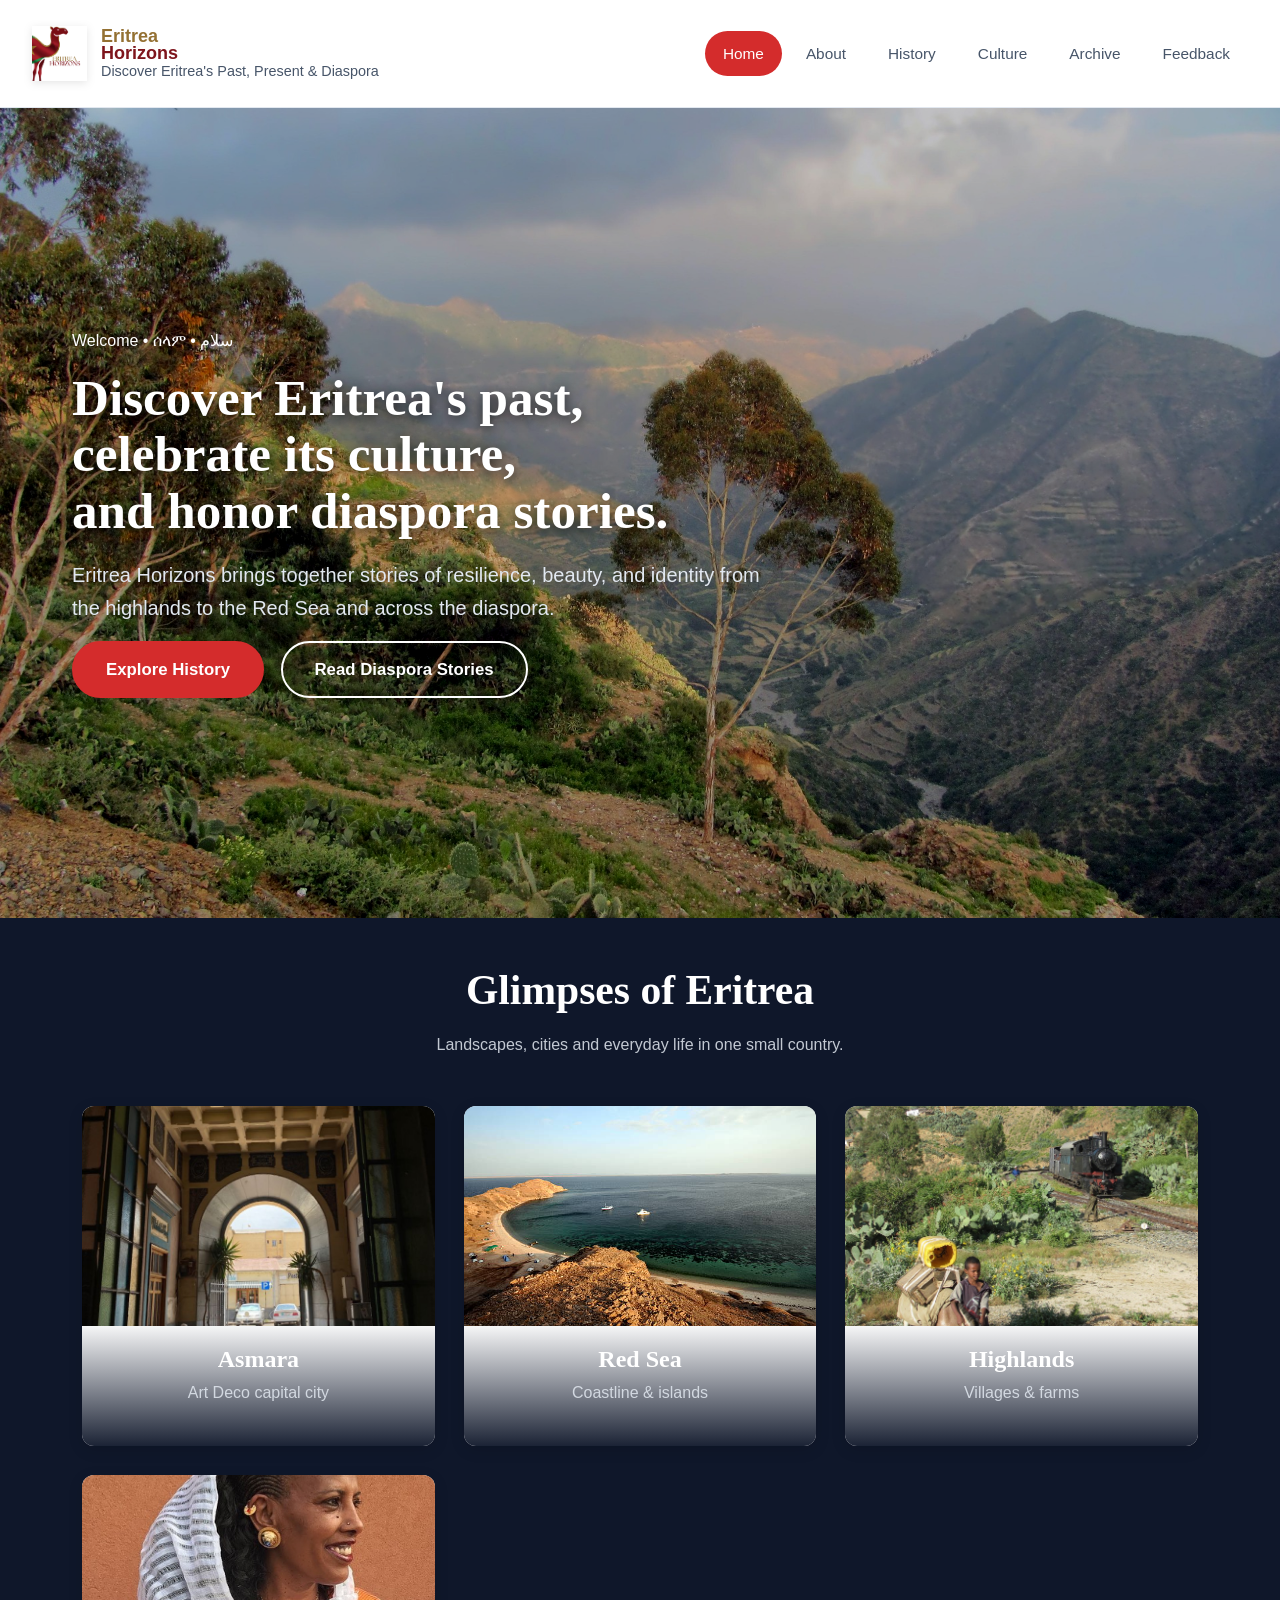
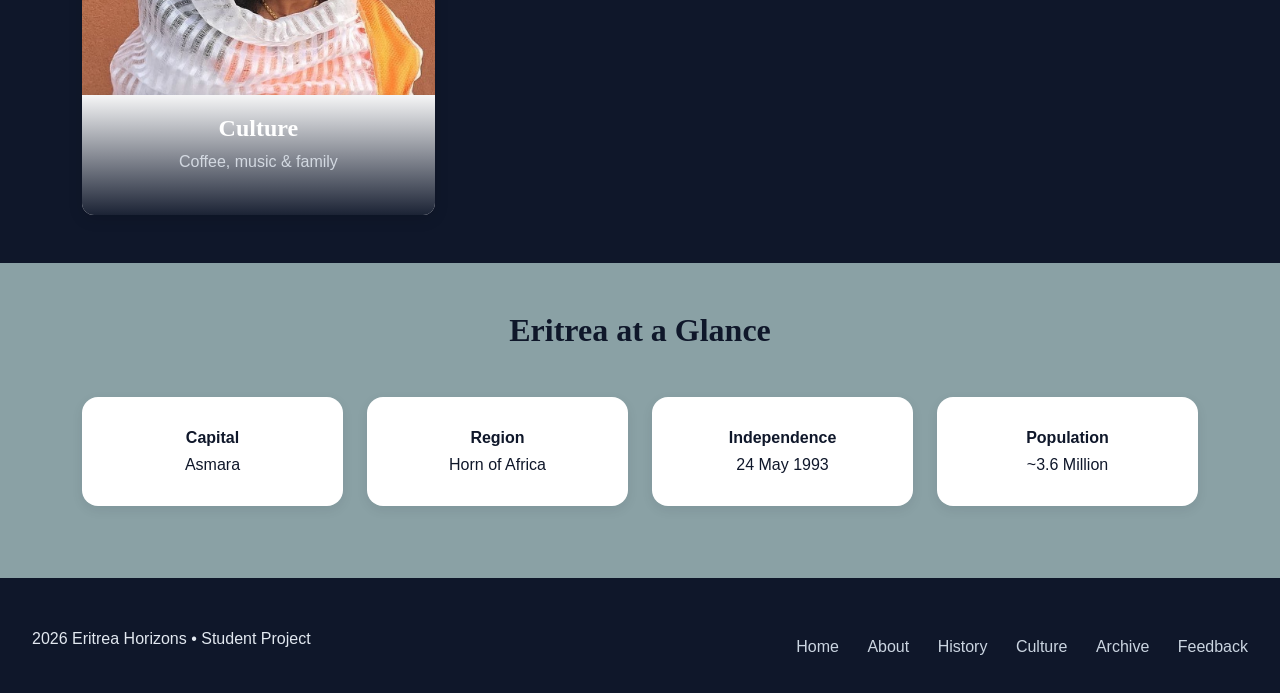
==== commit 1a4df2d3: "Final version - all pages + assets" ====
--- a/index.html
+++ b/index.html
@@ -14,13 +14,14 @@
   <header class="site-header">
     <div class="header-inner container">
       <a href="index.html" class="brand">
-        <img src="images/ERITREA HORIZONS LOGO.png" 
+        <img src="images/eritrea-horizons-logo.png" 
              alt="Eritrea Horizons Logo" 
              class="logo-img" 
              width="165" 
              height="55">
         <div class="brand-text">
-          <span class="brand-name">Eritrea Horizons</span>
+          <span class="eritrea-gold">Eritrea</span><br> 
+          <span class="horizons-red">Horizons</span>
           <span class="brand-tagline">Discover Eritrea's Past, Present & Diaspora</span>
         </div>
       </a>
@@ -55,8 +56,7 @@
           <h1>Discover Eritrea's past,<br>celebrate its culture,<br>and honor diaspora stories.</h1>
           
           <p class="hero-text">
-            Eritrea Horizons brings together stories of resilience, beauty, and identity — 
-            from the highlands to the Red Sea and across the diaspora.
+            Eritrea Horizons brings together stories of resilience, beauty, and identity from the highlands to the Red Sea and across the diaspora.
           </p>
 
           <div class="hero-actions">
@@ -75,7 +75,7 @@
 
         <div class="glimpses-grid">
           <div class="glimpse-card">
-            <div class="glimpse-image" style="background-image: url('images/asmara.jpg');"></div>
+            <div class="glimpse-image" style="background-image: url('images/Asmara\ Post\ Office\,\ 🇪🇷.jfif');"></div>
             <div class="glimpse-content">
               <h3>Asmara</h3>
               <p>Art Deco capital city</p>
@@ -83,7 +83,7 @@
           </div>
 
           <div class="glimpse-card">
-            <div class="glimpse-image" style="background-image: url('images/red-sea.jpg');"></div>
+            <div class="glimpse-image" style="background-image: url('images/dahlak\ island\,\ red\ sea.jpg');"></div>
             <div class="glimpse-content">
               <h3>Red Sea</h3>
               <p>Coastline & islands</p>
@@ -91,7 +91,7 @@
           </div>
 
           <div class="glimpse-card">
-            <div class="glimpse-image" style="background-image: url('images/highlands.jpg');"></div>
+            <div class="glimpse-image" style="background-image: url('images/ERI\ landscape\ and\ train.jpg');"></div>
             <div class="glimpse-content">
               <h3>Highlands</h3>
               <p>Villages & farms</p>
@@ -99,7 +99,7 @@
           </div>
 
           <div class="glimpse-card">
-            <div class="glimpse-image" style="background-image: url('images/culture.jpg');"></div>
+            <div class="glimpse-image" style="background-image: url('images/eritrean-woman.jpeg');"></div>
             <div class="glimpse-content">
               <h3>Culture</h3>
               <p>Coffee, music & family</p>
@@ -109,7 +109,7 @@
       </div>
     </section>
 
-    <!-- ERITREA AT A GLANCE - Updated Elegant Style -->
+ 
     <section class="section-glance py-5">
       <div class="container">
         <h2 class="text-center mb-5">Eritrea at a Glance</h2>
@@ -138,7 +138,6 @@
     </section>
   </main>
 
-  <!-- FOOTER -->
   <footer class="site-footer">
     <div class="container footer-inner">
       <div class="footer-left">
--- a/style.css
+++ b/style.css
@@ -57,6 +57,39 @@
   text-decoration: none;
 }
 
+.brand-text {
+  display: flex;
+  flex-direction: column;
+  justify-content: center;
+  line-height: 1.05;
+}
+
+.brand-name {
+  font-size: 1.45rem;
+  font-weight: bold;
+  display: inline-block;
+  margin-bottom: 2px;
+}
+
+.eritrea-gold {
+  color: #947133;          
+  display: block;
+  font-weight: bolder;
+  font-size: large; 
+}
+
+.horizons-red {
+  color: #7e151c;           
+  display: block;
+  margin-top: -20px; 
+  font-weight: bolder; 
+  font-size: large;       
+}
+
+.brand-name {
+  letter-spacing: 1.5px;
+}
+
 .logo-img { max-height: 60px; width: auto; }
 
 .brand-name { font-size: 1.35rem; font-weight: bold; }
@@ -81,20 +114,19 @@
 .nav-link:hover { background: #f1f5f9; color: var(--color-text); }
 .nav-link.is-active { background: var(--color-red); color: white; }
 
-/* HERO */
 .hero {
   position: relative;
   min-height: 90vh;
   display: flex;
   align-items: center;
-  color: white;
-  overflow: hidden;
+  color: rgb(255, 255, 255);
+  overflow: scroll;
 }
 
 .hero-bg {
   position: absolute;
   inset: 0;
-  background-image: url('images/beautiful\ landscape.jpg');
+  background-image: url('images/beautiful-landscape.jpg');
   background-size: cover;
   background-position: center;
   filter: brightness(0.75) contrast(1.05);
@@ -114,11 +146,29 @@
   line-height: 1.1;
 }
 
-/* MODERN GLIMPSES / CARDS */
+.hero-text {
+  margin-top: 20px;
+  color: #e2e8f0;
+  font-size: 1.25rem;
+  max-width: 700px;
+}
+
 .section-glimpses {
   background: #0f172a;
   color: white;
   padding: 5rem 0;
+}
+
+.section-glimpses .text-muted,
+.section-glimpses p {
+  color: #e2e8f0 !important;
+  opacity: 0.85;
+}
+
+.section-glimpses p.lead,
+.section-glimpses .text-center.mb-5 {
+  color: #f1f5f9;
+  font-weight: 400;
 }
 
 .section-glimpses h2 { color: white; font-size: 2.6rem; }
@@ -162,9 +212,9 @@
 
 .glimpse-content h3 { margin: 0 0 6px; font-size: 1.5rem; }
 
-/* ERITREA AT A GLANCE */
+
 .section-glance {
-  background: #f8fafc;
+  background: #8aa1a5;
   padding: 5rem 0;
 }
 
@@ -223,4 +273,191 @@
   .site-nav { display: none; position: absolute; top: 100%; left: 0; right: 0; background: white; box-shadow: 0 10px 20px rgba(0,0,0,0.1); }
   .site-nav.open { display: block; }
   .site-nav ul { flex-direction: column; padding: 15px 24px; }
+}
+
+.site-header {
+  padding: 12px 0;                    
+}
+
+.header-inner {
+  padding: 14px 32px;
+  min-height: 78px;                   
+  align-items: center;
+}
+
+.logo-img {
+  max-height: 100px;                   
+  flex-shrink: 0;
+  filter: drop-shadow(0 2px 4px rgba(0,0,0,0.1)); /* Makes it pop a bit */
+  transition: transform 0.3s ease;
+}
+
+.logo-img:hover {
+  transform: scale(1.05);
+}
+
+/* Keep navigation clean and not too big */
+.site-nav ul {
+  gap: 6px;
+}
+
+.nav-link {
+  padding: 10px 18px;
+  font-size: 0.96rem;
+}
+
+/* Brand text alignment */
+.brand {
+  gap: 14px;                          /* Space between logo and text */
+}
+
+.brand-text {
+  line-height: 1.1;
+}
+
+.btn {
+    padding: 14px 32px;
+    border-radius: 50px;
+    font-weight: 600;
+    text-decoration: none;
+    display: inline-block;
+    transition: all 0.3s ease;
+    font-size: 1.05rem;
+    margin-right: 12px;
+}
+
+.btn.primary {
+    background: var(--color-red);    
+    color: white !important;
+    border: 2px solid var(--color-red);
+}
+
+.btn.primary:hover {
+    background: #b31f1f;
+    transform: translateY(-4px);
+    box-shadow: 0 10px 20px rgba(212, 44, 44, 0.3);
+}
+
+.btn.ghost {
+    background: transparent;
+    color: white !important;
+    border: 2px solid white;
+}
+
+.btn.ghost:hover {
+    background: white;
+    color: var(--color-red) !important;
+    transform: translateY(-4px);
+}
+
+@media (max-width: 768px) {
+    .hero-actions .btn {
+        margin-bottom: 12px;
+        width: 100%;
+        text-align: center;
+    }
+}
+
+.glimpses-grid {
+  display: grid;
+  grid-template-columns: repeat(auto-fit, minmax(280px, 1fr));
+  gap: 1.8rem;
+}
+
+.glimpse-card {
+  background: white;
+  border-radius: 12px;
+  overflow: hidden;
+  box-shadow: 0 4px 15px rgba(0, 0, 0, 0.12);
+  cursor: pointer;
+  transition: all 0.3s ease;
+}
+
+.glimpse-card:hover {
+  transform: translateY(-10px);
+  box-shadow: 0 15px 30px rgba(0, 0, 0, 0.2);
+}
+
+.glimpse-image {
+  height: 220px;
+  background-size: cover;
+  background-position: center;
+}
+
+.glimpse-content {
+  padding: 1.5rem;
+  text-align: center;
+}
+
+/* ==================== FULL SCREEN MODAL ==================== */
+.full-modal {
+  display: none;
+  position: fixed;
+  top: 0;
+  left: 0;
+  width: 100%;
+  height: 100%;
+  background: rgba(0, 0, 0, 0.92);
+  z-index: 9999;
+  align-items: center;
+  justify-content: center;
+  padding: 20px;
+  overflow-y: auto;
+}
+
+.full-modal.show {
+  display: flex;
+}
+
+.modal-content {
+  background: #fff;
+  max-width: 800px;
+  width: 100%;
+  border-radius: 16px;
+  position: relative;
+  max-height: 92vh;
+  overflow-y: auto;
+  box-shadow: 0 20px 50px rgba(0, 0, 0, 0.4);
+}
+
+.modal-close {
+  position: absolute;
+  top: 15px;
+  right: 20px;
+  font-size: 2.5rem;
+  background: none;
+  border: none;
+  color: #333;
+  cursor: pointer;
+  z-index: 10;
+  line-height: 1;
+}
+
+.modal-body {
+  padding: 3rem 2.5rem;
+  line-height: 1.7;
+  color: #222;
+}
+
+.modal-body h2 {
+  margin-bottom: 1.5rem;
+  color: #b8860b;
+}
+
+/* Responsive */
+@media (max-width: 576px) {
+  .modal-body { padding: 2rem 1.5rem; }
+}
+
+.glimpse-image {
+  height: 220px;
+  overflow: hidden;
+  position: relative;
+}
+
+.glimpse-image img {
+  width: 100%;
+  height: 100%;
+  object-fit: cover;       
+  display: block;
 }
